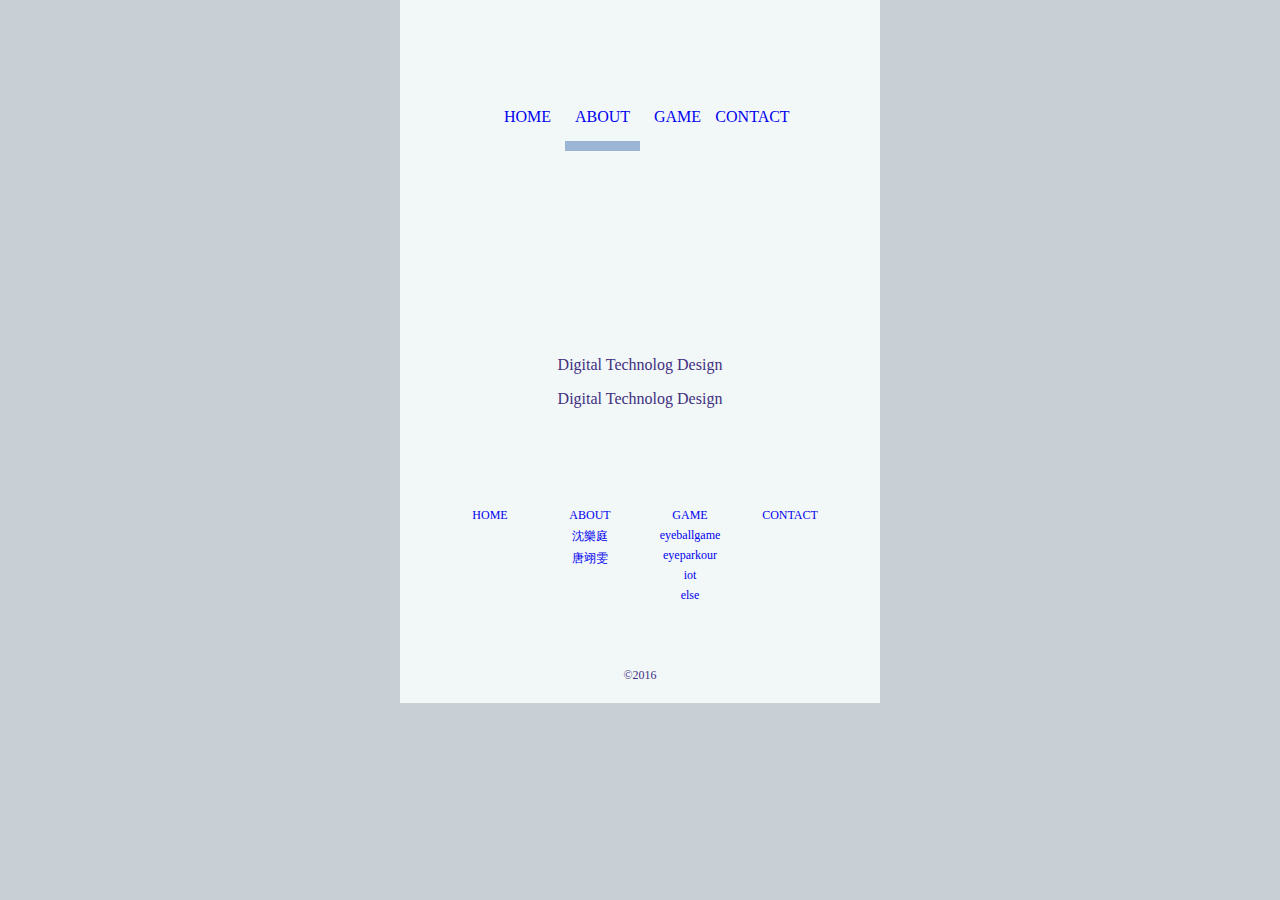
==== about.html @ daf8fe9c "first commit" ====
<!DOCTYPE html>
<html lang="en">
<head>
  <meta charset="UTF-8">
  <meta name="viewport" content="width=device-width, initial-scale=1.0">
  <meta http-equiv="X-UA-Compatible" content="ie=edge">
  <link rel="stylesheet" href="css/style.css">
  <script src="js/jquery.js"></script>
  <script src="js/script.js"></script>
  <title>Document</title>
</head>
<body>
  <div>

    <span>&#9776</span>

    <div class="logo"><a href="index.html"><img src="img" alt=""></a></div>

    <nav>
      <ul class = "clear">
        <li class="col-lg-3">
          <a href="index.html">HOME</a>
        </li>
        <li class="col-lg-3 page">
          <a href="about.html">ABOUT</a>
          <ul class="clear">
            <li><a href="about_26.html">沈樂庭</a></li>
            <li><a href="about_28.html">唐翊雯</a></li>
          </ul>
        </li>
        <li class="col-lg-3">
          <a href="game.html">GAME</a>
          <ul class="clear">
            <li><a href="game_eyeballgame.html">eyeballgame</a></li>
            <li><a href="game_eyeparkour.html">eyeparkour</a></li>
            <li><a href="game_c.html">iot</a></li>
            <li><a href="game_else.html">else</a></li>
          </ul>
        </li>
        <li class="col-lg-3">
          <a href="contact.html">CONTACT</a>
        </li>
      </ul>
    </nav>

  <!--<banner><img src="img" alt=""></banner>-->

  <content>
    <a href="about_26"><img src="img" alt=""></a>
    <a href="about_28"><img src="img" alt=""></a>

    <p>Digital Technolog Design<br></p>
    <p>Digital Technolog Design<br></p>
  </content>

  <footer>
    <ul class="clear">
      <li class="col-lg-3">
        <a href="index.html">HOME</a>
      </li>
      <li class="col-lg-3">
        <a href="about.html">ABOUT</a>
        <ul class="clear">
          <li><a href="about_26.html">沈樂庭</a></li>
          <li><a href="about_28.html">唐翊雯</a></li>
        </ul>
      </li>
      <li class="col-lg-3">
        <a href="game.html">GAME</a>
        <ul class="clear">
          <li><a href="game_eyeballgame.html">eyeballgame</a></li>
          <li><a href="game_eyeparkour.html">eyeparkour</a></li>
          <li><a href="game_c.html">iot</a></li>
          <li><a href="game_else.html">else</a></li>
        </ul>
      </li>
      <li class="col-lg-3">
        <a href="contact.html">CONTACT</a>
      </li>
    </ul>

    <p>©2016</p>
  </footer>


</div>

</body>
</html>
---- css/style.css ----
html{
  background-color: #C8D0D5;
  font-family: Arial Black;
  color: #413081;
  text-align: center;
}

body{
  max-width: 1920px;
  padding-left: 400px;
  padding-right: 400px;
  margin-left: auto;
  margin-right: auto;
  margin: 0 0 0 0 ;
}

body > div{
  padding-left: 40px;
  padding-right: 40px;
  background-color: #f2f7f7;
}

span{  /*hambuger*/
  display: none;
}

a{
  text-decoration: none;
}

content {
  margin-top: 125px;
  margin-bottom: -125px;
}

content img{
  margin-top: 60px;
  margin-left: -50px;
  margin-bottom: 125px;
  padding-left: 50px;
}

.logo{
  padding-top: 50px;
  margin-bottom: 0px;
  margin-left: auto;
  margin-right: auto;
}

nav{
  width: 100%;
}

nav ul{
  margin: 0px;
  padding: 0px;
  padding-top: 40px;
  padding-left: 50px;
  padding-right: 50px;
  padding-bottom: 0px;
}

nav > ul > li{
  padding-bottom: 15px;
}

.page{
    border-bottom: #9db5d5 solid 10px;
}

ul li{
  list-style: none;
  float: left;
}

li a{
  display: block;
  text-align: center;
}

nav li ul{
  display: none;
}

li li{
  float: none;
}

footer{
    font-size: 12px;
    margin-top: 100px;
}

footer ul{
  margin: 0px;
  padding: 0px;
}

footer a {
  padding-bottom: 5px;
}

footer p{
  margin-top: 60px;
  margin-bottom: 0px;
  padding-bottom: 20px;
}




@media screen and (min-width: 1280px) {

	.col-lg-11 {width: 91.662%}
	.col-lg-10 {width: 83.332%;}
	.col-lg-9 {width: 75%;}
	.col-lg-8 {width: 66.662%;}
	.col-lg-7 {width: 58.331%}
	.col-lg-6 {width: 50%;}
	.col-lg-5 {width: 41.662%}
	.col-lg-4 {width: 33.332%;}
	.col-lg-3 {width: 25%;}
	.col-lg-2 {width: 16.662%;}
	.col-lg-1 {width: 8.332%;}

}

.clear:after{
  content: " ";
  display: block;
  clear: both;
}
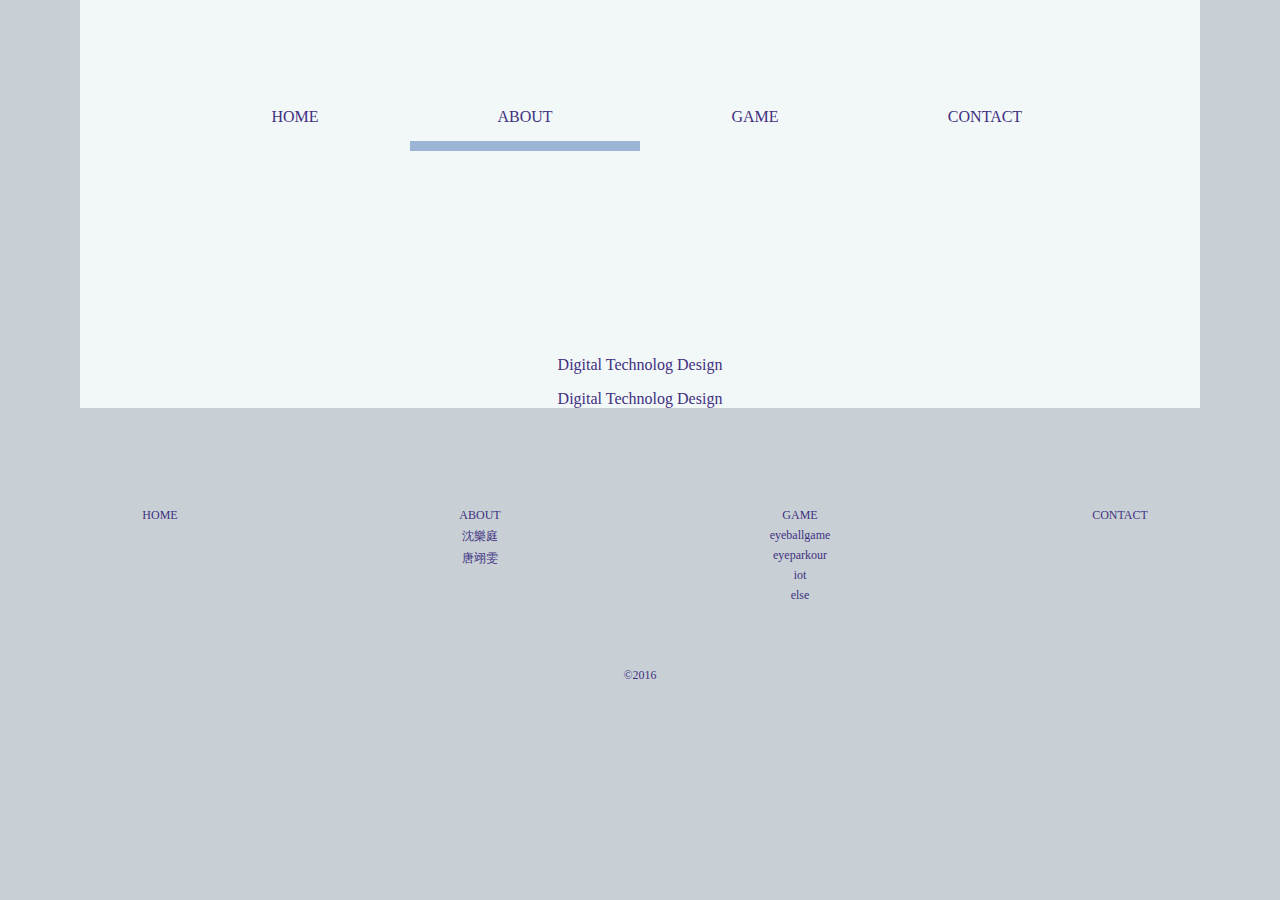
==== commit 0e4d7cfd: "Add files via upload" ====
--- a/about.html
+++ b/about.html
@@ -1,89 +1,86 @@
-<!DOCTYPE html>
-<html lang="en">
-<head>
-  <meta charset="UTF-8">
-  <meta name="viewport" content="width=device-width, initial-scale=1.0">
-  <meta http-equiv="X-UA-Compatible" content="ie=edge">
-  <link rel="stylesheet" href="css/style.css">
-  <script src="js/jquery.js"></script>
-  <script src="js/script.js"></script>
-  <title>Document</title>
-</head>
-<body>
-  <div>
-
-    <span>&#9776</span>
-
-    <div class="logo"><a href="index.html"><img src="img" alt=""></a></div>
-
-    <nav>
-      <ul class = "clear">
-        <li class="col-lg-3">
-          <a href="index.html">HOME</a>
-        </li>
-        <li class="col-lg-3 page">
-          <a href="about.html">ABOUT</a>
-          <ul class="clear">
-            <li><a href="about_26.html">沈樂庭</a></li>
-            <li><a href="about_28.html">唐翊雯</a></li>
-          </ul>
-        </li>
-        <li class="col-lg-3">
-          <a href="game.html">GAME</a>
-          <ul class="clear">
-            <li><a href="game_eyeballgame.html">eyeballgame</a></li>
-            <li><a href="game_eyeparkour.html">eyeparkour</a></li>
-            <li><a href="game_c.html">iot</a></li>
-            <li><a href="game_else.html">else</a></li>
-          </ul>
-        </li>
-        <li class="col-lg-3">
-          <a href="contact.html">CONTACT</a>
-        </li>
-      </ul>
-    </nav>
-
-  <!--<banner><img src="img" alt=""></banner>-->
-
-  <content>
-    <a href="about_26"><img src="img" alt=""></a>
-    <a href="about_28"><img src="img" alt=""></a>
-
-    <p>Digital Technolog Design<br></p>
-    <p>Digital Technolog Design<br></p>
-  </content>
-
-  <footer>
-    <ul class="clear">
-      <li class="col-lg-3">
-        <a href="index.html">HOME</a>
-      </li>
-      <li class="col-lg-3">
-        <a href="about.html">ABOUT</a>
-        <ul class="clear">
-          <li><a href="about_26.html">沈樂庭</a></li>
-          <li><a href="about_28.html">唐翊雯</a></li>
-        </ul>
-      </li>
-      <li class="col-lg-3">
-        <a href="game.html">GAME</a>
-        <ul class="clear">
-          <li><a href="game_eyeballgame.html">eyeballgame</a></li>
-          <li><a href="game_eyeparkour.html">eyeparkour</a></li>
-          <li><a href="game_c.html">iot</a></li>
-          <li><a href="game_else.html">else</a></li>
-        </ul>
-      </li>
-      <li class="col-lg-3">
-        <a href="contact.html">CONTACT</a>
-      </li>
-    </ul>
-
-    <p>©2016</p>
-  </footer>
-
-
-</div>
-
-</body>
-</html>
+<!DOCTYPE html>
+<html lang="en">
+<head>
+  <meta charset="UTF-8">
+  <meta name="viewport" content="width=device-width, initial-scale=1.0">
+  <meta http-equiv="X-UA-Compatible" content="ie=edge">
+  <link rel="stylesheet" href="css/style.css">
+  <script src="js/jquery.js"></script>
+  <script src="js/script.js"></script>
+  <title>Document</title>
+</head>
+<body>
+  <div>
+
+    <span>&#9776</span>
+
+    <div class="logo"><a href="index.html"><img src="img" alt=""></a></div>
+
+    <nav>
+      <ul class = "clear">
+        <li class="col-lg-3">
+          <a href="index.html">HOME</a>
+        </li>
+        <li class="col-lg-3 page">
+          <a href="about.html">ABOUT</a>
+          <ul class="clear">
+            <li><a href="about_26.html">沈樂庭</a></li>
+            <li><a href="about_28.html">唐翊雯</a></li>
+          </ul>
+        </li>
+        <li class="col-lg-3">
+          <a href="game.html">GAME</a>
+          <ul class="clear">
+            <li><a href="game_eyeballgame.html">eyeballgame</a></li>
+            <li><a href="game_eyeparkour.html">eyeparkour</a></li>
+            <li><a href="game_c.html">iot</a></li>
+            <li><a href="game_else.html">else</a></li>
+          </ul>
+        </li>
+        <li class="col-lg-3">
+          <a href="contact.html">CONTACT</a>
+        </li>
+      </ul>
+    </nav>
+
+  <!--<banner><img src="img" alt=""></banner>-->
+
+  <content>
+    <a href="about_26"><img src="img" alt=""></a>
+    <a href="about_28"><img src="img" alt=""></a>
+
+    <p>Digital Technolog Design<br></p>
+    <p>Digital Technolog Design<br></p>
+  </content>
+</div>
+  <footer>
+    <ul class="clear">
+      <li class="col-lg-3">
+        <a href="index.html">HOME</a>
+      </li>
+      <li class="col-lg-3">
+        <a href="about.html">ABOUT</a>
+        <ul class="clear">
+          <li><a href="about_26.html">沈樂庭</a></li>
+          <li><a href="about_28.html">唐翊雯</a></li>
+        </ul>
+      </li>
+      <li class="col-lg-3">
+        <a href="game.html">GAME</a>
+        <ul class="clear">
+          <li><a href="game_eyeballgame.html">eyeballgame</a></li>
+          <li><a href="game_eyeparkour.html">eyeparkour</a></li>
+          <li><a href="game_c.html">iot</a></li>
+          <li><a href="game_else.html">else</a></li>
+        </ul>
+      </li>
+      <li class="col-lg-3">
+        <a href="contact.html">CONTACT</a>
+      </li>
+    </ul>
+
+    <p>©2016</p>
+  </footer>
+
+</body>
+</html>
--- a/css/style.css
+++ b/css/style.css
@@ -6,17 +6,23 @@
 }
 
 body{
-  max-width: 1920px;
-  padding-left: 400px;
-  padding-right: 400px;
+
+/*  padding-left: 200px;
+  padding-right: 200px;*/
   margin-left: auto;
   margin-right: auto;
   margin: 0 0 0 0 ;
+  width: 100%;
 }
 
 body > div{
-  padding-left: 40px;
-  padding-right: 40px;
+  max-width: 11200px;
+  margin-left: auto;
+  margin-right: auto;
+  padding-left: 50px;
+  padding-right: 50px;
+  width: 1120px;
+  box-sizing: border-box;
   background-color: #f2f7f7;
 }
 
@@ -26,6 +32,7 @@
 
 a{
   text-decoration: none;
+  color: #413081;
 }
 
 content {
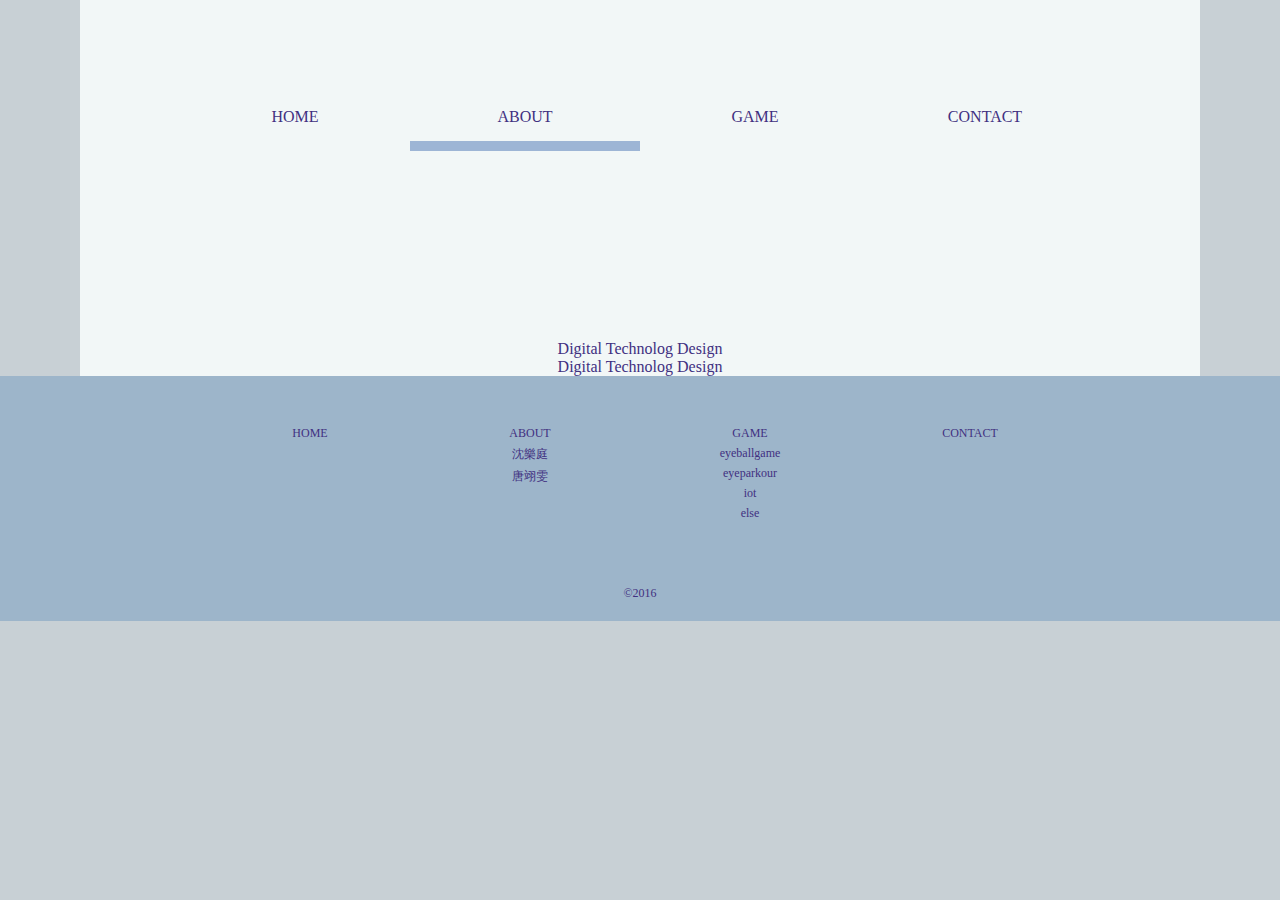
==== commit 1bed150e: "Add files via upload" ====
--- a/about.html
+++ b/about.html
@@ -14,7 +14,7 @@
 
     <span>&#9776</span>
 
-    <div class="logo"><a href="index.html"><img src="img" alt=""></a></div>
+    <div class="logo"><a href="index.html"><img src="img/logo.png" alt=""></a></div>
 
     <nav>
       <ul class = "clear">
--- a/css/style.css
+++ b/css/style.css
@@ -5,23 +5,26 @@
   text-align: center;
 }
 
+p{
+  margin-top: 0px;
+  margin-bottom: 0px;
+}
+
 body{
 
-/*  padding-left: 200px;
-  padding-right: 200px;*/
   margin-left: auto;
   margin-right: auto;
-  margin: 0 0 0 0 ;
-  width: 100%;
+  margin-top: 0px;
+  margin-bottom: 0px;
 }
 
 body > div{
-  max-width: 11200px;
+  width: 1120px;
   margin-left: auto;
   margin-right: auto;
   padding-left: 50px;
   padding-right: 50px;
-  width: 1120px;
+  /*width: 1120px;*/
   box-sizing: border-box;
   background-color: #f2f7f7;
 }
@@ -37,7 +40,7 @@
 
 content {
   margin-top: 125px;
-  margin-bottom: -125px;
+  padding-bottom: 80px;
 }
 
 content img{
@@ -95,7 +98,11 @@
 
 footer{
     font-size: 12px;
-    margin-top: 100px;
+    padding-top: 50px;
+    background-color: #9db5ca;
+    width: auto;
+    padding-left: 200px;
+    padding-right: 200px;
 }
 
 footer ul{
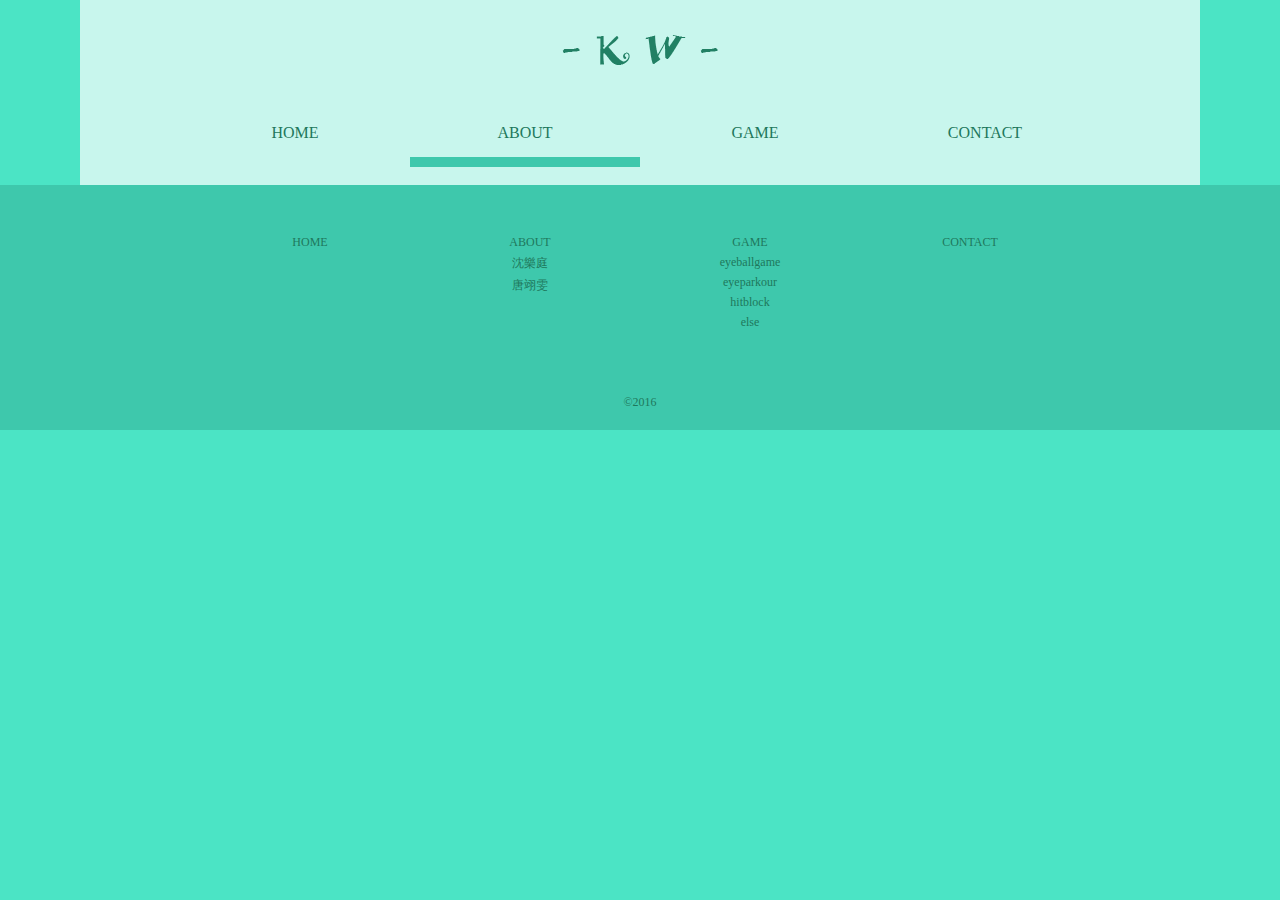
==== commit fea74315: "Add files via upload" ====
--- a/about.html
+++ b/about.html
@@ -7,12 +7,11 @@
   <link rel="stylesheet" href="css/style.css">
   <script src="js/jquery.js"></script>
   <script src="js/script.js"></script>
-  <title>Document</title>
+  <title>about|KW</title>
 </head>
 <body>
   <div>
-
-    <span>&#9776</span>
+  <div class="habrgr"><span>&#9776</span></div>
 
     <div class="logo"><a href="index.html"><img src="img/logo.png" alt=""></a></div>
 
@@ -33,7 +32,7 @@
           <ul class="clear">
             <li><a href="game_eyeballgame.html">eyeballgame</a></li>
             <li><a href="game_eyeparkour.html">eyeparkour</a></li>
-            <li><a href="game_c.html">iot</a></li>
+            <li><a href="game_c.html">hitblock</a></li>
             <li><a href="game_else.html">else</a></li>
           </ul>
         </li>
@@ -46,11 +45,9 @@
   <!--<banner><img src="img" alt=""></banner>-->
 
   <content>
-    <a href="about_26"><img src="img" alt=""></a>
-    <a href="about_28"><img src="img" alt=""></a>
+    <a href="about_26"><img src="img/about_26.png" alt=""></a>
+    <a href="about_28"><img src="img/about_28.png" alt=""></a>
 
-    <p>Digital Technolog Design<br></p>
-    <p>Digital Technolog Design<br></p>
   </content>
 </div>
   <footer>
@@ -70,7 +67,7 @@
         <ul class="clear">
           <li><a href="game_eyeballgame.html">eyeballgame</a></li>
           <li><a href="game_eyeparkour.html">eyeparkour</a></li>
-          <li><a href="game_c.html">iot</a></li>
+          <li><a href="game_c.html">hitblock</a></li>
           <li><a href="game_else.html">else</a></li>
         </ul>
       </li>
--- a/css/style.css
+++ b/css/style.css
@@ -1,146 +1,186 @@
-html{
-  background-color: #C8D0D5;
-  font-family: Arial Black;
-  color: #413081;
-  text-align: center;
-}
-
-p{
-  margin-top: 0px;
-  margin-bottom: 0px;
-}
-
-body{
-
-  margin-left: auto;
-  margin-right: auto;
-  margin-top: 0px;
-  margin-bottom: 0px;
-}
-
-body > div{
-  width: 1120px;
-  margin-left: auto;
-  margin-right: auto;
-  padding-left: 50px;
-  padding-right: 50px;
-  /*width: 1120px;*/
-  box-sizing: border-box;
-  background-color: #f2f7f7;
-}
-
-span{  /*hambuger*/
-  display: none;
-}
-
-a{
-  text-decoration: none;
-  color: #413081;
-}
-
-content {
-  margin-top: 125px;
-  padding-bottom: 80px;
-}
-
-content img{
-  margin-top: 60px;
-  margin-left: -50px;
-  margin-bottom: 125px;
-  padding-left: 50px;
-}
-
-.logo{
-  padding-top: 50px;
-  margin-bottom: 0px;
-  margin-left: auto;
-  margin-right: auto;
-}
-
-nav{
-  width: 100%;
-}
-
-nav ul{
-  margin: 0px;
-  padding: 0px;
-  padding-top: 40px;
-  padding-left: 50px;
-  padding-right: 50px;
-  padding-bottom: 0px;
-}
-
-nav > ul > li{
-  padding-bottom: 15px;
-}
-
-.page{
-    border-bottom: #9db5d5 solid 10px;
-}
-
-ul li{
-  list-style: none;
-  float: left;
-}
-
-li a{
-  display: block;
-  text-align: center;
-}
-
-nav li ul{
-  display: none;
-}
-
-li li{
-  float: none;
-}
-
-footer{
-    font-size: 12px;
-    padding-top: 50px;
-    background-color: #9db5ca;
-    width: auto;
-    padding-left: 200px;
-    padding-right: 200px;
-}
-
-footer ul{
-  margin: 0px;
-  padding: 0px;
-}
-
-footer a {
-  padding-bottom: 5px;
-}
-
-footer p{
-  margin-top: 60px;
-  margin-bottom: 0px;
-  padding-bottom: 20px;
-}
-
-
-
-
-@media screen and (min-width: 1280px) {
-
-	.col-lg-11 {width: 91.662%}
-	.col-lg-10 {width: 83.332%;}
-	.col-lg-9 {width: 75%;}
-	.col-lg-8 {width: 66.662%;}
-	.col-lg-7 {width: 58.331%}
-	.col-lg-6 {width: 50%;}
-	.col-lg-5 {width: 41.662%}
-	.col-lg-4 {width: 33.332%;}
-	.col-lg-3 {width: 25%;}
-	.col-lg-2 {width: 16.662%;}
-	.col-lg-1 {width: 8.332%;}
-
-}
-
-.clear:after{
-  content: " ";
-  display: block;
-  clear: both;
-}
+html{
+  background-color: #4be4c5;
+  font-family: Arial Black;
+  color: #1e785c;
+  text-align: center;
+}
+
+p{
+  margin-top: 0px;
+  margin-bottom: 0px;
+}
+
+body{
+
+  margin-left: auto;
+  margin-right: auto;
+  margin-top: 0px;
+  margin-bottom: 0px;
+}
+
+body > div{
+  width: 1120px;
+  margin-left: auto;
+  margin-right: auto;
+  padding-left: 50px;
+  padding-right: 50px;
+  /*width: 1120px;*/
+  box-sizing: border-box;
+  background-color: #c8f6ed;
+}
+
+.index_banner{
+  margin-top: 173px;
+  width: 100%;
+  height: 570px;
+  background-color: #2eb89c;
+  position: absolute;
+  z-index: -1;
+}
+
+span{  /*hambuger*/
+  display: none;
+}
+
+a{
+  text-decoration: none;
+  color: #1e785c;
+}
+
+content {
+  margin-top: 125px;
+  padding-bottom: 80px;
+}
+
+content img{
+  margin-top: 10px;
+
+}
+
+content > div{
+  padding-top: 40px;
+  padding-bottom: 40px;
+}
+
+.logo{
+  padding-top: 20px;
+  margin-bottom: 0px;
+  margin-left: auto;
+  margin-right: auto;
+}
+
+banner {
+  margin-left: -50px;
+}
+
+nav{
+  width: 100%;
+}
+
+nav ul{
+  margin: 0px;
+  padding: 0px;
+  padding-top: 40px;
+  padding-left: 50px;
+  padding-right: 50px;
+  padding-bottom: 0px;
+}
+
+nav > ul > li{
+  padding-bottom: 15px;
+}
+
+.page{
+    border-bottom: #3ec8ac solid 10px;
+}
+
+ul li{
+  list-style: none;
+  float: left;
+}
+
+li a{
+  display: block;
+  text-align: center;
+}
+
+nav li ul{
+  display: none;
+}
+
+li li{
+  float: none;
+}
+
+footer{
+    font-size: 12px;
+    padding-top: 50px;
+    background-color: #3ec8ac;
+    width: auto;
+    padding-left: 200px;
+    padding-right: 200px;
+}
+
+footer ul{
+  margin: 0px;
+  padding: 0px;
+}
+
+footer a {
+  padding-bottom: 5px;
+}
+
+footer p{
+  margin-top: 60px;
+  margin-bottom: 0px;
+  padding-bottom: 20px;
+}
+
+
+
+@media screen and (min-width: 768px) {
+
+	.row {
+		margin-right: -40px;
+	}
+
+	.col {
+		padding-right: 40px;
+	}
+
+	.col-sm-11 {width: 91.662%}
+	.col-sm-10 {width: 83.332%;}
+	.col-sm-9 {width: 75%;}
+	.col-sm-8 {width: 66.662%;}
+	.col-sm-7 {width: 58.331%}
+	.col-sm-6 {width: 50%;}
+	.col-sm-5 {width: 41.662%}
+	.col-sm-4 {width: 33.332%;}
+	.col-sm-3 {width: 25%;}
+	.col-sm-2 {width: 16.662%;}
+	.col-sm-1 {width: 8.332%;}
+
+}
+
+
+@media screen and (min-width: 1280px) {
+
+	.col-lg-11 {width: 91.662%}
+	.col-lg-10 {width: 83.332%;}
+	.col-lg-9 {width: 75%;}
+	.col-lg-8 {width: 66.662%;}
+	.col-lg-7 {width: 58.331%}
+	.col-lg-6 {width: 50%;}
+	.col-lg-5 {width: 41.662%}
+	.col-lg-4 {width: 33.332%;}
+	.col-lg-3 {width: 25%;}
+	.col-lg-2 {width: 16.662%;}
+	.col-lg-1 {width: 8.332%;}
+
+}
+
+.clear:after{
+  content: " ";
+  display: block;
+  clear: both;
+}
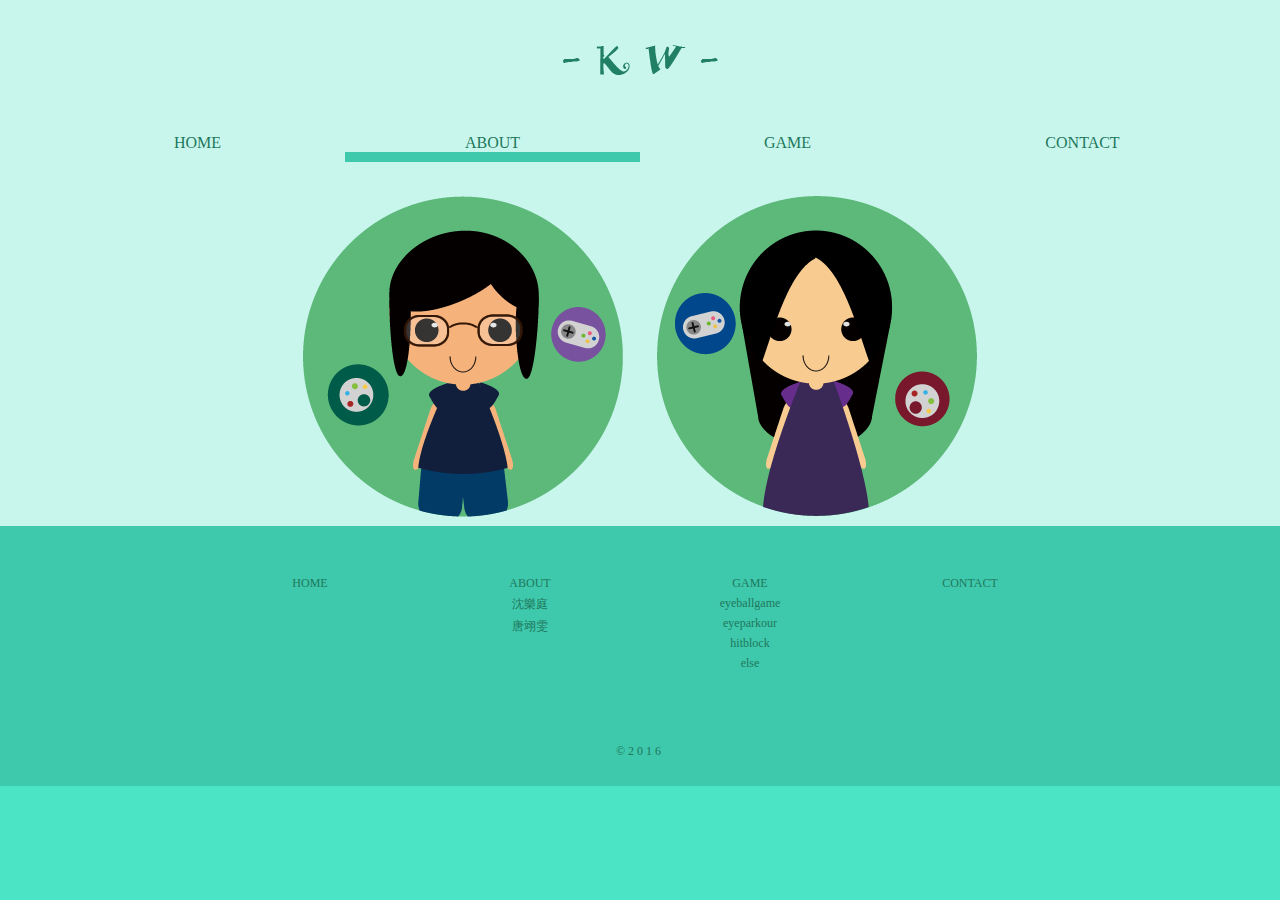
==== commit 3dde244d: "Add files via upload" ====
--- a/about.html
+++ b/about.html
@@ -45,9 +45,8 @@
   <!--<banner><img src="img" alt=""></banner>-->
 
   <content>
-    <a href="about_26"><img src="img/about_26.png" alt=""></a>
-    <a href="about_28"><img src="img/about_28.png" alt=""></a>
-
+    <a href="about_26.html"><img src="img/about_26.png" alt=""></a>
+    <a href="about_28.html"><img src="img/about_28.png" alt=""></a>
   </content>
 </div>
   <footer>
--- a/css/style.css
+++ b/css/style.css
@@ -8,14 +8,20 @@
 p{
   margin-top: 0px;
   margin-bottom: 0px;
+  line-height: 30px;
+  letter-spacing: 3px;　
 }
 
 body{
-
   margin-left: auto;
   margin-right: auto;
   margin-top: 0px;
   margin-bottom: 0px;
+}
+
+a{
+  text-decoration: none;
+  color: #1e785c;
 }
 
 body > div{
@@ -24,13 +30,132 @@
   margin-right: auto;
   padding-left: 50px;
   padding-right: 50px;
-  /*width: 1120px;*/
   box-sizing: border-box;
   background-color: #c8f6ed;
 }
 
+@media screen and (max-width: 1280px){   /* M */
+  body >div{
+    width:100%;
+    padding :0px;
+  }
+}
+
+
+span{  /*hambuger*/
+  display: none;
+}
+
+@media screen and (max-width:768px){   /*S hamber*/
+  .habrgr{
+    position: fixed;
+    display: block;
+    width: 100%;
+    height:37px;
+    top:0px;
+    background-color:rgba(46, 184, 156, 0.95);
+    z-index: 9999;
+  }
+  span{
+    position: fixed;
+    display: block;
+    width :20px;
+    height:25px;
+    border:#2eb89c solid 2px;
+    border-radius: 3px;
+    top: 5px;
+    right: 10px;
+    color:rgba(46, 184, 156, 0.9);
+    background-color:rgba(200, 246, 237, 0.8);
+    box-shadow: 0px 0.8px 1.4px 0px rgba(0,0,0,0.32);
+  }
+
+  span:hover{
+    background-color: rgba(155, 239, 223, 0.8);
+    cursor: pointer;
+  }
+
+}
+
+content {
+  margin-top: 125px;
+}
+
+content img{
+  margin-top: 10px;
+}
+
+content img:hover{
+  box-shadow: 2px 3px 6px 0px rgba(0,0,0,0.32);
+}
+
+content a{
+  position: relative;
+}
+
+content > div{
+  padding-top: 40px;
+  padding-bottom: 40px;
+}
+
+.show{
+  position: relative;
+  padding: 0px;
+}
+.show_box{
+  padding:0px;
+  margin:auto;
+}
+
+.show_img{
+  padding-top:5px;
+}
+.show_img img:hover{
+  opacity: 0.5;
+}
+.show_buttom{
+  padding: 0px;
+  display:none;
+}
+.mask{
+  background-color: rgba(200,200,200,0.4);
+  position: absolute;
+  bottom:5px;
+  left:0px;
+  width:100%;
+  z-index: 5555;
+}
+
+
+@media screen and (max-width:768px){  /* S */
+
+  .show_img img{
+    display:none;
+  }
+
+  .show_buttom{
+    position: absolute;
+    display: block;
+    padding: 0px;
+    margin: 0px;
+    top:42%;
+    z-index: 5555;
+  }
+  .show_buttom:hover{
+    background-color: rgba(230,230,230,0.95);
+  }
+
+}
+
+.logo{
+  padding-top: 30px;
+  margin-bottom: 0px;
+  margin-left: auto;
+  margin-right: auto;
+}
+
 .index_banner{
-  margin-top: 173px;
+  margin-top: 168px;
   width: 100%;
   height: 570px;
   background-color: #2eb89c;
@@ -38,39 +163,45 @@
   z-index: -1;
 }
 
-span{  /*hambuger*/
-  display: none;
-}
-
-a{
-  text-decoration: none;
-  color: #1e785c;
-}
-
-content {
-  margin-top: 125px;
-  padding-bottom: 80px;
-}
-
-content img{
-  margin-top: 10px;
-
-}
-
-content > div{
-  padding-top: 40px;
-  padding-bottom: 40px;
-}
-
-.logo{
-  padding-top: 20px;
-  margin-bottom: 0px;
-  margin-left: auto;
-  margin-right: auto;
-}
-
-banner {
+.mainbanner{
   margin-left: -50px;
+}
+
+banner{
+  padding:0px;
+}
+
+@media screen and (max-width:1280px){   /*M bannerd*/
+  .index_banner{
+    margin-top: 0px;
+    width: 0%;
+    height: 0px;
+    background-color: #2eb89c;
+    position: absolute;
+    z-index: -1;
+  }
+
+  .mainbanner img{
+      width:100%;
+
+      margin-left: auto;
+      margin-right: auto;
+    }
+  .mainbanner{
+    margin:0px;
+  }
+}
+
+@media screen and (max-width:768px){  /* S */
+  .index_about{
+    width:90%;
+  }
+
+  .content_other{
+    width:34%;
+  }
+
+
 }
 
 nav{
@@ -79,15 +210,12 @@
 
 nav ul{
   margin: 0px;
-  padding: 0px;
-  padding-top: 40px;
-  padding-left: 50px;
-  padding-right: 50px;
-  padding-bottom: 0px;
+  padding: 40px 50px 0px 50px;
+  z-index: 9999;
 }
 
 nav > ul > li{
-  padding-bottom: 15px;
+  position: relative;
 }
 
 .page{
@@ -106,10 +234,66 @@
 
 nav li ul{
   display: none;
+  position: absolute;      /*新增以下*/
+  width: 100%;
+  padding: 10px 0px 5px 0px;
+  opacity: 0.95;
+  background-color: #90e5d4;
+  z-index: 9999;
+  box-shadow: 2px 3px 6px 0px rgba(0,0,0,0.32);
 }
 
 li li{
   float: none;
+}
+
+@media screen and (min-width:768px){   /* M */
+  nav li li:hover{
+    text-align: center;
+    background-color: #3ec8ac;
+    box-shadow: 0px 3px 6px 0px rgba(0,0,0,0.32);
+  }
+
+  nav .slideD>a,
+  nav a:hover{
+    background-color: #3ec8ac;
+    box-shadow: 2px 2px 6px 0px rgba(0,0,0,0.32);
+  }
+
+}
+
+@media screen and (max-width:768px){   /*S habrgr*/
+  nav > ul{
+    display: none;
+    position: fixed;
+    top:37px;
+    margin: 0px;
+    padding:3px 0px 5px 0px;
+    width:100%;
+    background-color:rgba(166, 237, 223, 0.9);
+  }
+
+  .page{
+    border-bottom: #3ec8ac solid 0px;
+  }
+
+  nav li ul{
+      width: 0%;
+    }
+
+  ul li{
+    float: none;
+  }
+
+  nav li li{
+    display:none;
+  }
+
+  nav .slideD>a,
+  nav a:hover{
+    background-color: rgba(121, 229, 208,0.8);
+    box-shadow: 0px 0.7px 1.2px 0px rgba(0,0,0,0.32);
+  }
 }
 
 footer{
@@ -119,6 +303,7 @@
     width: auto;
     padding-left: 200px;
     padding-right: 200px;
+    box-sizing: border-box;
 }
 
 footer ul{
@@ -136,35 +321,39 @@
   padding-bottom: 20px;
 }
 
-
-
-@media screen and (min-width: 768px) {
-
-	.row {
-		margin-right: -40px;
-	}
-
-	.col {
-		padding-right: 40px;
-	}
-
-	.col-sm-11 {width: 91.662%}
-	.col-sm-10 {width: 83.332%;}
-	.col-sm-9 {width: 75%;}
-	.col-sm-8 {width: 66.662%;}
-	.col-sm-7 {width: 58.331%}
-	.col-sm-6 {width: 50%;}
-	.col-sm-5 {width: 41.662%}
-	.col-sm-4 {width: 33.332%;}
-	.col-sm-3 {width: 25%;}
-	.col-sm-2 {width: 16.662%;}
-	.col-sm-1 {width: 8.332%;}
-
-}
-
-
-@media screen and (min-width: 1280px) {
-
+footer a:hover{
+  color: #c8f6ed;
+}
+
+@media screen and (max-width:768px){  /* S */
+  footer{
+      font-size: 12px;
+      padding-top: 5px;
+      background-color:#3ec8ac;
+      width: 100%;
+      padding-left: 0px;
+      padding-right: 0px;
+  }
+  footer ul{
+    display:none;
+  }
+  footer p{
+    margin-top: 0px;
+    margin-bottom: 0px;
+    padding-bottom: 5px;
+    box-sizing: border-box;
+  }
+}
+
+
+@media screen and (min-width: 768px) {  /* l M */
+  .row {
+    margin-right: -40px;
+  }
+
+  .col {
+    padding-right: 40px;
+  }
 	.col-lg-11 {width: 91.662%}
 	.col-lg-10 {width: 83.332%;}
 	.col-lg-9 {width: 75%;}
@@ -172,12 +361,26 @@
 	.col-lg-7 {width: 58.331%}
 	.col-lg-6 {width: 50%;}
 	.col-lg-5 {width: 41.662%}
+  .col-lg-4-2{width: 37%;}
 	.col-lg-4 {width: 33.332%;}
 	.col-lg-3 {width: 25%;}
 	.col-lg-2 {width: 16.662%;}
 	.col-lg-1 {width: 8.332%;}
-
-}
+}
+
+@media screen and (max-width: 768px) {  /* l M */
+
+	.col-sm-3 {width: 25%;}
+	.col-sm-2 {width: 95%;}
+	.col-sm-1 {width: 70%;}
+
+  .btm-L-1{ left:15%;}
+  .btm-L-2{ left:2.5%;}
+
+  .btm-R-1{ right: 15%;}
+  .btm-R-2{ right: 2.5%;}
+}
+
 
 .clear:after{
   content: " ";
